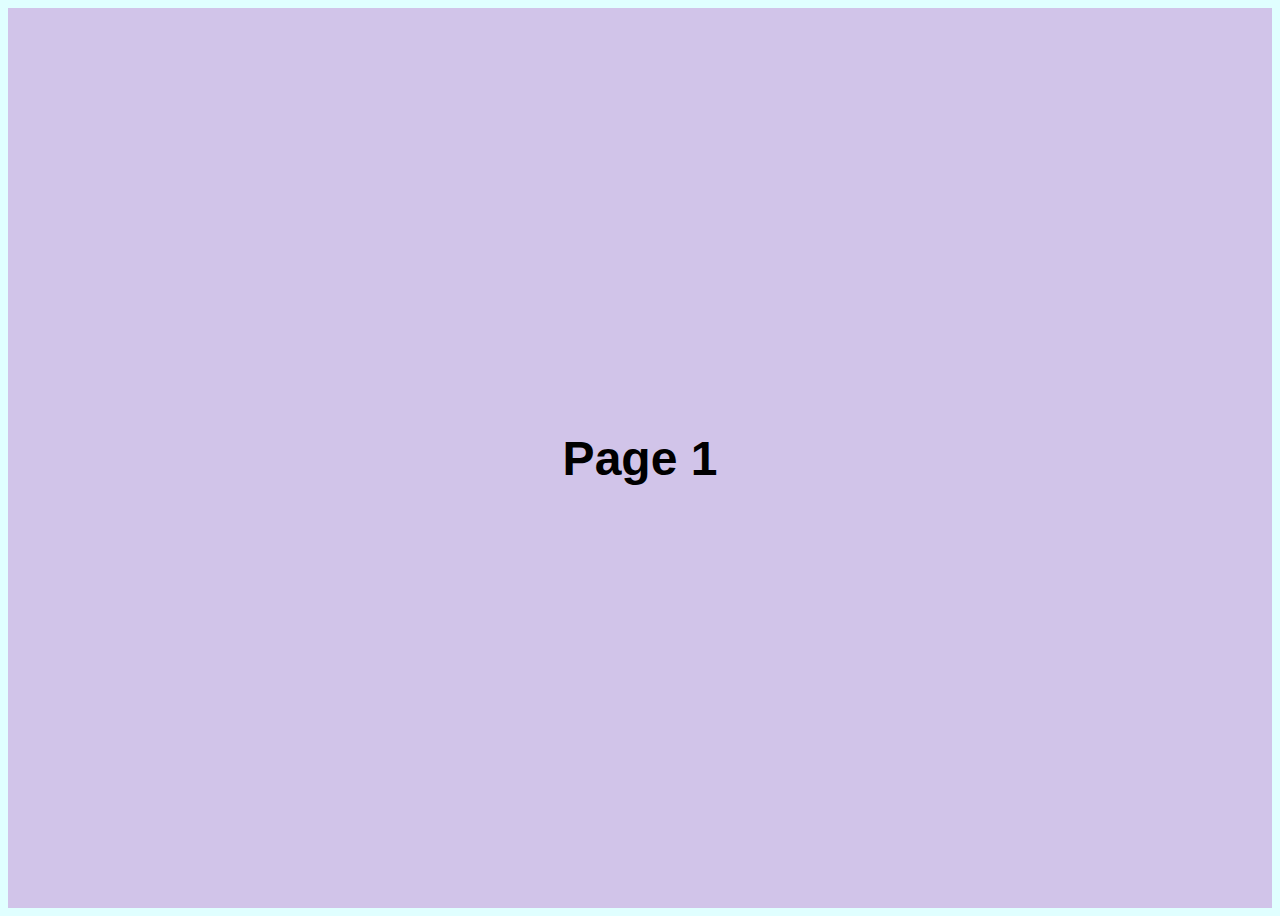
==== snap.htm @ 929222dd "adding index" ====
<!DOCTYPE html>
<html lang="en">

  <head>
	<meta charset="utf-8">
    <meta name="viewport" content="width=device-width, initial-scale=1, shrink-to-fit=no">
    <link rel="stylesheet" href="snap.css">
     <title>Test SnapScroll Page</title>
	  
     <!-- CSS for Bootstrap -->
	  <link rel="stylesheet" href="https://cdn.jsdelivr.net/npm/bootstrap@4.6.1/dist/css/bootstrap.min.css" integrity="sha384-zCbKRCUGaJDkqS1kPbPd7TveP5iyJE0EjAuZQTgFLD2ylzuqKfdKlfG/eSrtxUkn" crossorigin="anonymous">

  </head>

  <body style="background-color:lightcyan;" onload="initializePage()">

    <main>
      <section class="section section-1">
        <h2>Page 1</h2>
      </section>
      <section class="section section-2">
        <h2>Page 2</h2>
      </section>
      <section class="section section-3">
        <h2>Page 3</h2>
      </section>
      <section class="section section-4">
        <h2>Page 4</h2>
      </section>
      <section class="section section-5">
        <h2>Page 5</h2>
      </section>
    </main>

    <!-- JavaScript Bundle with Popper -->
    <script src="https://cdn.jsdelivr.net/npm/jquery@3.5.1/dist/jquery.slim.min.js" integrity="sha384-DfXdz2htPH0lsSSs5nCTpuj/zy4C+OGpamoFVy38MVBnE+IbbVYUew+OrCXaRkfj" crossorigin="anonymous"></script>
    <script src="https://cdn.jsdelivr.net/npm/bootstrap@4.6.1/dist/js/bootstrap.bundle.min.js" integrity="sha384-fQybjgWLrvvRgtW6bFlB7jaZrFsaBXjsOMm/tB9LTS58ONXgqbR9W8oWht/amnpF" crossorigin="anonymous"></script>

  </body>
</html>
---- snap.css ----
main {
  height: 100vh;
  overflow-y: auto;
  -ms-scroll-snap-type: y mandatory;
      scroll-snap-type: y mandatory;
  -webkit-overflow-scrolling: touch;
}

.section {
  height: 100vh;
  display: flex;
  justify-content: center;
  align-items: center;
  font-size: 2rem;
  scroll-snap-align: start;
}

.section-1 {
  background-color: #d1c4e9;
}

.section-2 {
  background-color: #c8e6c9;
}

.section-3 {
  background-color: #b3e5fc;
}

.section-4 {
  background-color: #f0f4c3;
}

.section-5 {
  background-color: #ffccbc;
}

body {
  font-family: Lato, sans-serif;
}

.wrapper {
  max-width: 800px;
  margin-left: auto;
  margin-right: auto;
  padding-left: 1rem;
  padding-right: 1rem;
}
View SCSS Code
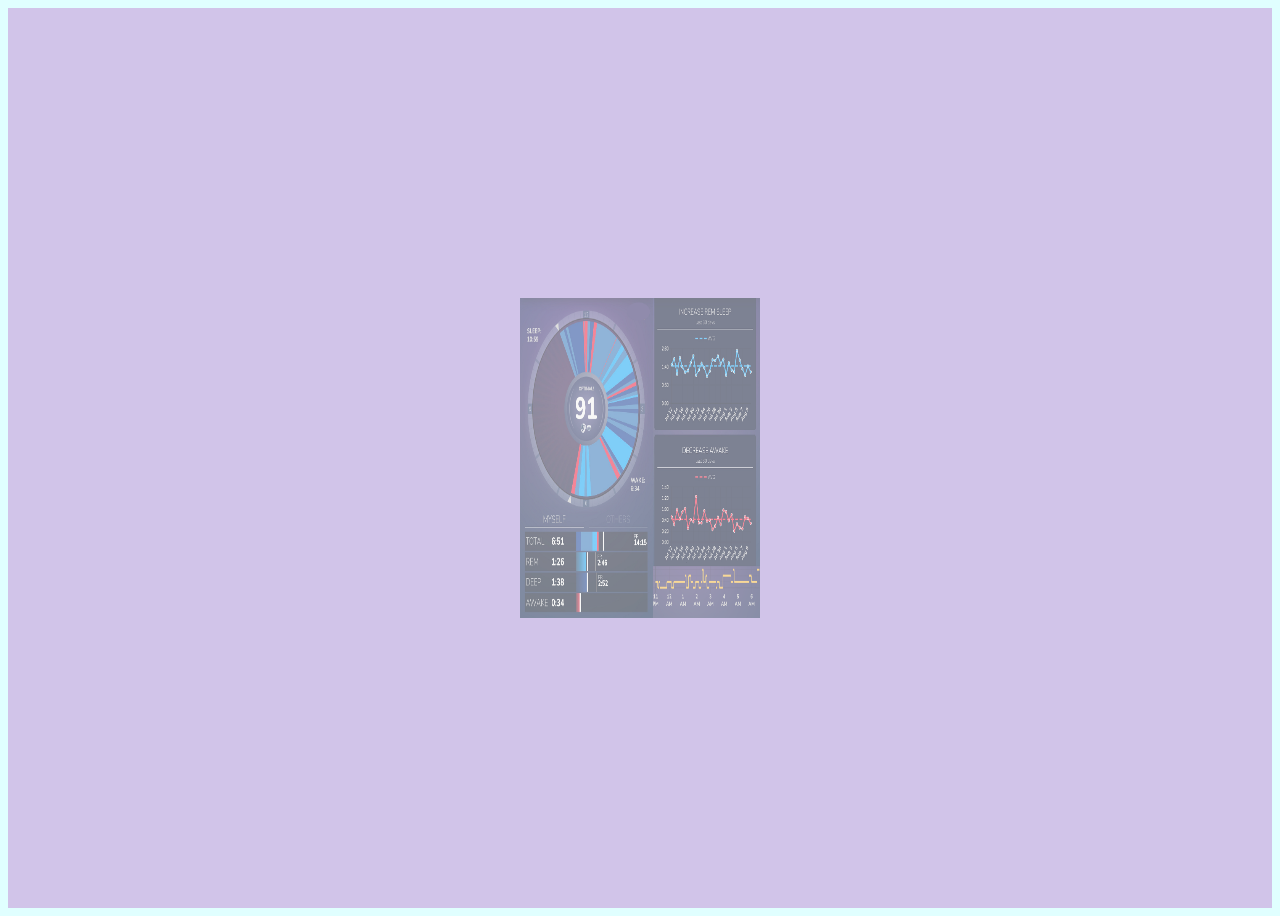
==== commit 7e6e94cd: "images" ====
--- a/snap.htm
+++ b/snap.htm
@@ -16,7 +16,10 @@
 
     <main>
       <section class="section section-1">
-        <h2>Page 1</h2>
+      <img src="pic1.png" style="width:240px;height:320px;">
+<!--   
+       <h2>Page 1</h2>
+-->
       </section>
       <section class="section section-2">
         <h2>Page 2</h2>
